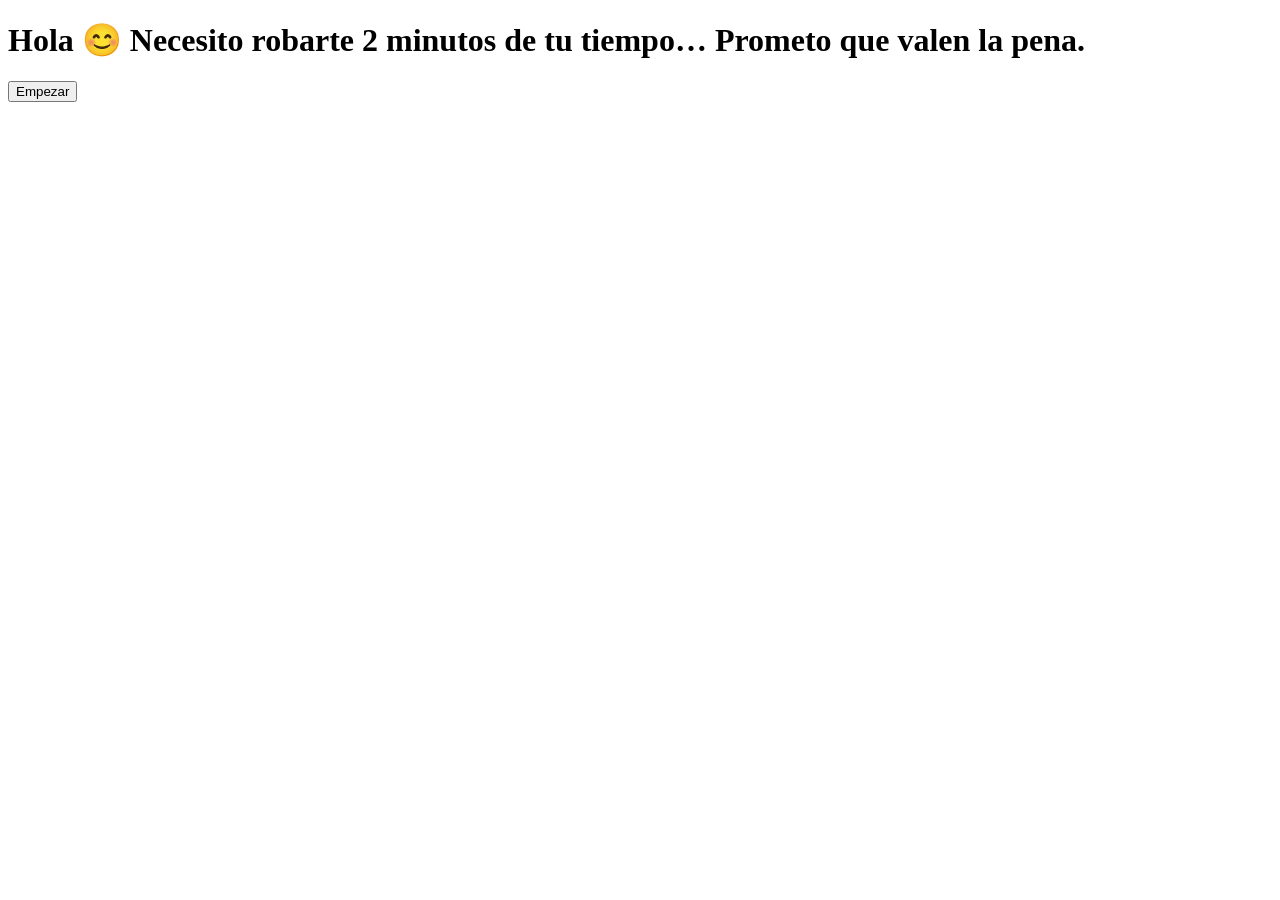
==== index.html @ 59ea88ff "Primer HTML" ====
<!DOCTYPE html>
<html>
<head>
    <meta charset="UTF-8">
    <meta name="viewport" content="width=device-width, initial-scale=1.0">
    <title>Inicio</title>
    <link rel="icon" href="Imagenes/Icono pestaña.webp">
</head>
<body>
    <h1>Hola 😊
        Necesito robarte 2 minutos de tu tiempo…
        Prometo que valen la pena.
    </h1>
    <a href="html/conocernos.html"><button>Empezar</button></a>

</body>
</html>
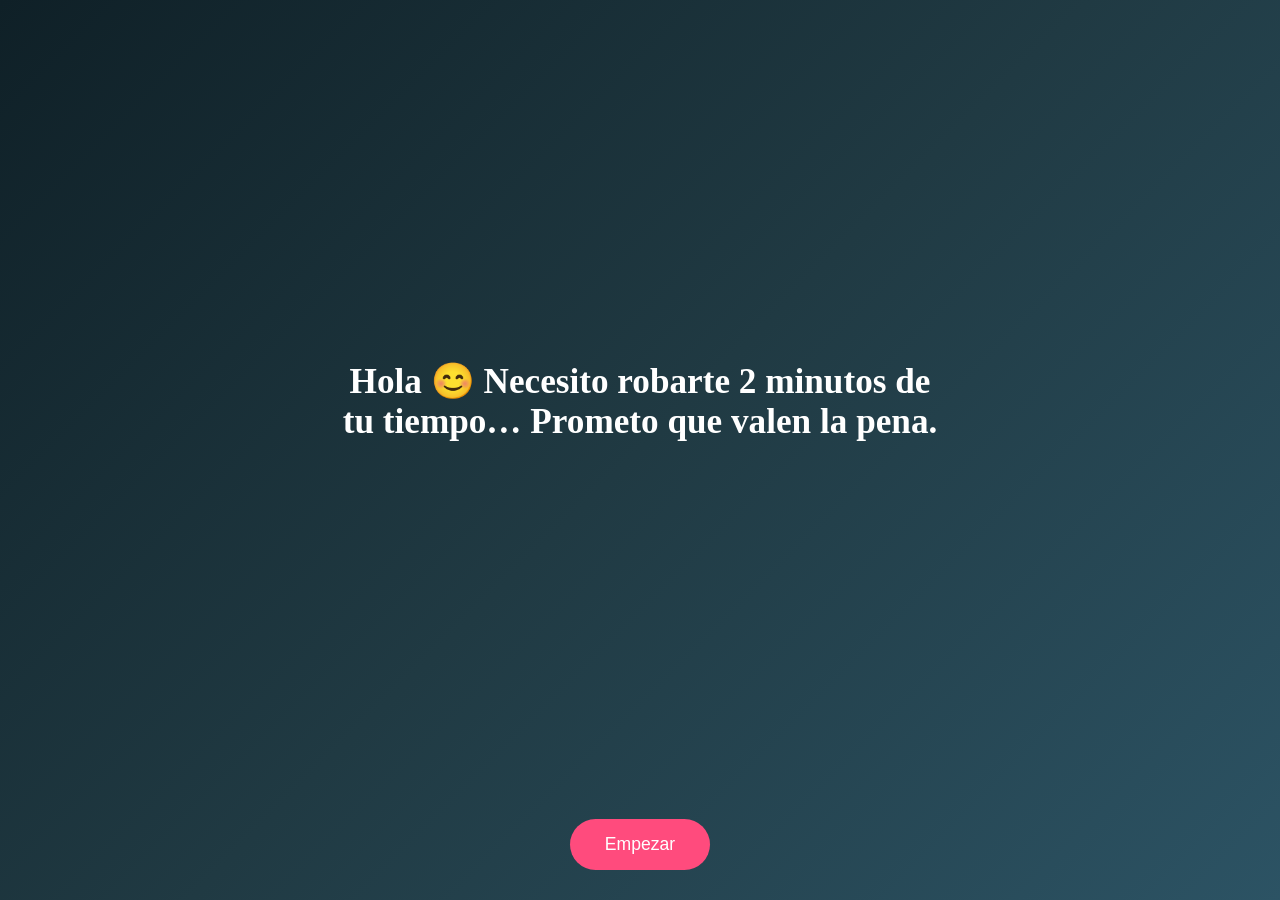
==== commit d8c3e689: "CSS y modificaciones" ====
--- a/index.html
+++ b/index.html
@@ -5,9 +5,10 @@
     <meta name="viewport" content="width=device-width, initial-scale=1.0">
     <title>Inicio</title>
     <link rel="icon" href="Imagenes/Icono pestaña.webp">
+    <link rel="stylesheet" href="css/style.css">
 </head>
 <body>
-    <h1>Hola 😊
+    <h1 class="fin">Hola 😊
         Necesito robarte 2 minutos de tu tiempo…
         Prometo que valen la pena.
     </h1>
--- a/css/style.css
+++ b/css/style.css
@@ -0,0 +1,204 @@
+/* RESET GLOBAL */
+*{
+    margin:0;
+    padding:0;
+    box-sizing:border-box;
+    max-width:100%;
+    
+}
+
+/* NUNCA SCROLL HORIZONTAL */
+html, body{
+    max-width:100%;
+}
+/* FONDO GENERAL */
+body{
+    min-height:100vh;
+    display:flex;
+    flex-direction:column;      /* APILA EN VERTICAL */
+    align-items:center;         /* centra horizontal */
+    background: linear-gradient(135deg,#0f2027,#203a43,#2c5364);
+    color:white;
+    text-align:center;
+    padding:30px 20px;
+    width:100%;
+    max-width:700px;
+    margin-left:auto;    /* centra horizontal */
+    margin-right:auto;   /* centra horizontal */
+}
+
+/* CONTENEDOR CENTRAL PARA TODAS LAS PAGINAS */
+body > *{
+    width:100%;
+    max-width:600px;
+    animation:fade 1s ease;
+}
+
+/* TITULOS */
+h1{
+    font-size:2.2rem;
+    margin-bottom:20px;
+    margin-top: 25%;
+}
+
+/* PARRAFOS */
+p{
+    font-size:1.2rem;
+    line-height:1.6;
+    margin-bottom:25px;
+    opacity:0.95;
+}
+
+/* BOTONES */
+button{
+    margin-top:25px;
+    padding:15px 35px;
+    font-size:1.1rem;
+    border:none;
+    border-radius:40px;
+    background:#ff4b7d;
+    color:white;
+    cursor:pointer;
+    transition:0.3s;
+}
+
+button:hover{
+    transform:scale(1.1);
+    background:#ff2e6a;
+    box-shadow:0 0 20px rgba(255,75,125,0.6);
+}
+
+/* LINKS SIN ESTILO AZUL */
+a{
+    text-decoration:none;
+    margin-top:auto;
+}
+
+/* IMAGENES */
+img{
+    width:100%;
+    margin:10px 0;
+    border-radius:20px;
+    box-shadow:0 10px 25px rgba(0,0,0,0.3);
+}
+
+/* IMAGENES HORIZONTALES */
+.horizontal{
+    height:250px;
+    object-fit:cover;
+}
+/* IMAGENES TIPO CHAT / STORIES */
+/* CONTENEDOR DE CHATS */
+.chat-imgs{
+    display:flex;
+    justify-content:center;
+    align-items:center;
+    gap:14px;
+    margin:25px 0;
+    flex-wrap:wrap; /* si no entran en mobile se apilan */
+}
+
+/* IMAGENES CHAT */
+.chat-imgs img{
+    width:45%;
+    max-width:260px;
+    height:auto;            /* 🔥 importante */
+    object-fit:contain;     /* 🔥 NO RECORTA */
+    border-radius:20px;
+    box-shadow:0 10px 25px rgba(0,0,0,0.35);
+}
+
+.chat-imgs img:hover{
+    transform:scale(1.05);
+}
+
+/* ===== GALERIA EN CUADRICULA ===== */
+
+.galeria{
+    display:grid;
+    grid-template-columns:repeat(auto-fit, minmax(140px,1fr));
+    gap:12px;
+    width:100%;
+    margin:25px 0;
+}
+
+/* fotos dentro de la galeria */
+.galeria img{
+    width:100%;
+    height:220px;
+    object-fit:cover;
+    border-radius:18px;
+}
+
+/* CONTENEDOR BOTONES SI / NO */
+.botones{
+    display:flex;
+    gap:200px;
+    justify-content:center;
+    margin-top:auto;   /* los mantiene abajo */
+}
+
+/* hace que no ocupen todo el ancho */
+.botones a{
+    margin-top:0;
+}
+.fin{
+    margin-top: 50%;
+}
+.margen{
+    margin-top: 0%;
+}
+/* BOTON BACK ROMANTICO */
+.back-btn{
+    position:fixed;
+    top:20px;
+    left:20px;
+    width:45px;
+    height:45px;
+    border-radius:50%;
+    background:rgba(255,255,255,0.15);
+    backdrop-filter:blur(10px);
+    color:white;
+    font-size:26px;
+    display:flex;
+    justify-content:center;
+    align-items:center;
+    text-decoration:none;
+    box-shadow:0 5px 15px rgba(0,0,0,0.3);
+    transition:0.3s;
+    z-index:1000;
+}
+
+.back-btn:hover{
+    transform:scale(1.15);
+    background:#ff4b7d;
+}
+/* ANIMACION */
+@keyframes fade{
+    from{
+        opacity:0;
+        transform:translateY(30px);
+    }
+    to{
+        opacity:1;
+        transform:translateY(0);
+    }
+}
+@media (max-width:768px){
+    .container{
+        flex-direction:column;
+        text-align:center;
+        padding:40px 25px;
+    }
+
+    .chat-imgs{
+        flex-direction:column;
+        align-items:center;
+    }
+
+    .chat-imgs img{
+        width:70%;
+        height:auto;
+        max-height:450px;
+    }
+}
